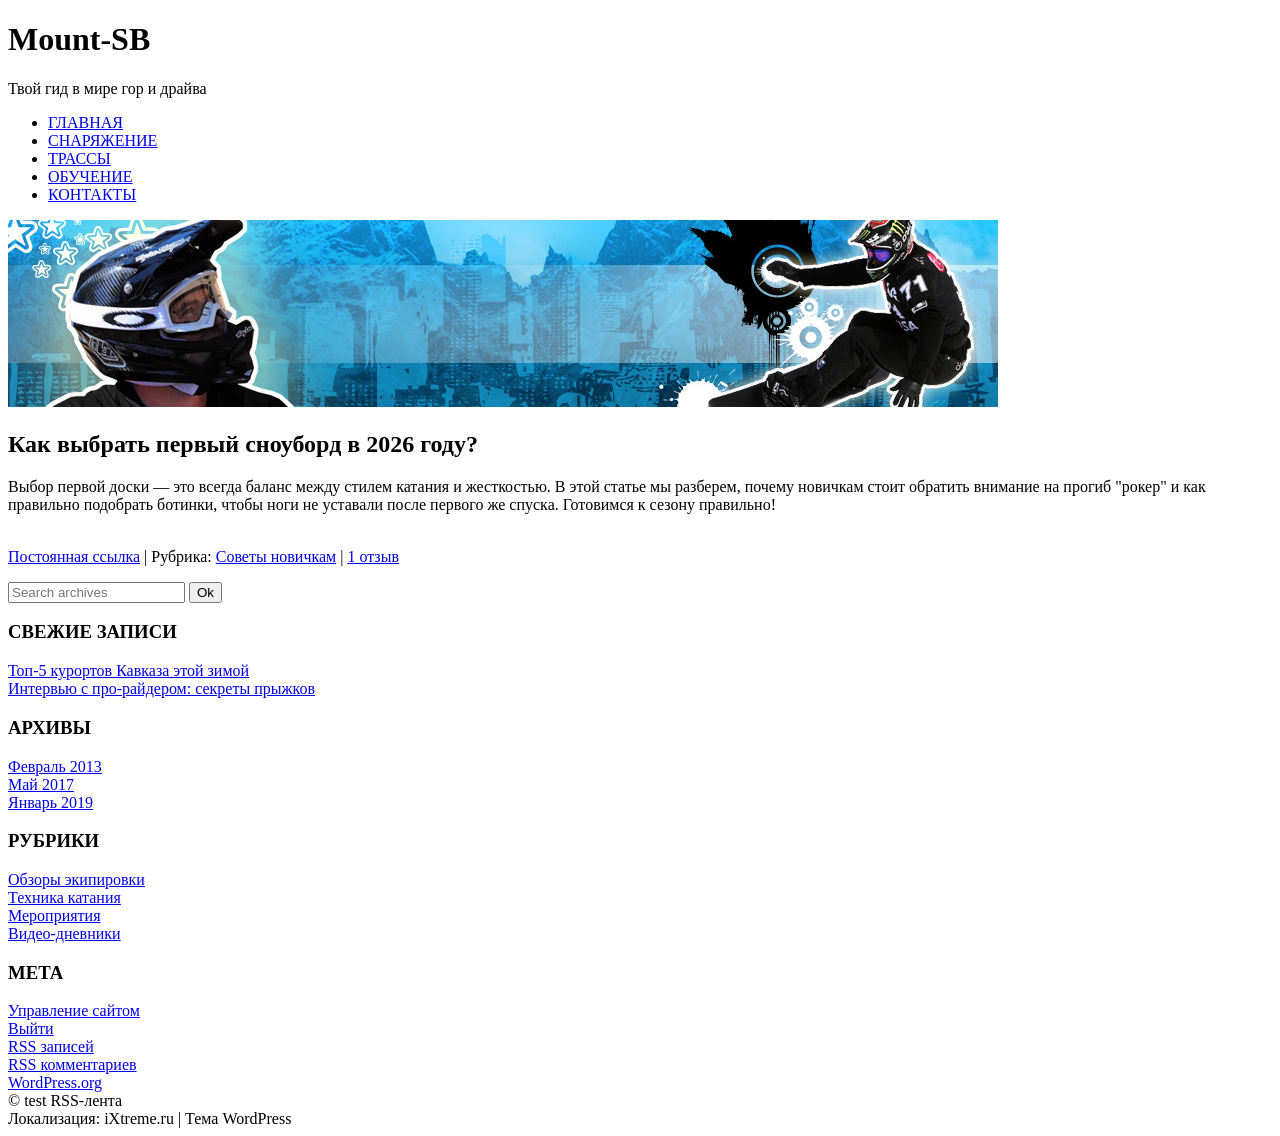
==== index.html @ 9e207d59 "Add files via upload" ====
<!-- index.html -->
<!DOCTYPE html>
<html lang="ru">
<head>
    <meta charset="UTF-8">
    <meta name="keywords" content="лабораторная работа, html5, css3, верстка сайта, резиновый дизайн">
    <meta name="author" content="ТВОЕ ФИО">
    <meta name="viewport" content="width=device-width, initial-scale=1.0">
    <meta name="description" content="Лабораторная работа №7">
    
    <title>Mount-SB</title>

    <!-- CSS -->
    <link rel="stylesheet" href="css/layout.css">
    <link rel="stylesheet" href="css/text.css">
    <link rel="stylesheet" href="css/text.css">
    <link rel="stylesheet" href="css/menu.css">
</head>

<body>

<div class="top-line"></div>

<div class="wrapper">

    <header class="header">
        <div class="logo-block">
            <h1>Mount-SB</h1>
            <p>Твой гид в мире гор и драйва</p>
        </div>

        <nav class="menu">
            <ul>
                <li><a href="#">ГЛАВНАЯ</a></li>
                <li><a href="#">СНАРЯЖЕНИЕ</a></li>
                <li><a href="#">ТРАССЫ</a></li>
                <li><a href="#">ОБУЧЕНИЕ</a></li>
                <li><a href="#">КОНТАКТЫ</a></li>
            </ul>
        </nav>
    </header>

    <div class="banner">
        <img src="img/../header.jpg" alt="Баннер сайта">
    </div>

    <main class="layout">

        <article class="content">

            <h2>Как выбрать первый сноуборд в 2026 году?</h2>

            <p>
                Выбор первой доски — это всегда баланс между стилем катания и жесткостью. В этой статье мы разберем, почему новичкам стоит обратить внимание на прогиб "рокер" и как правильно подобрать ботинки, чтобы ноги не уставали после первого же спуска. Готовимся к сезону правильно!<br>
                <br>
            </p>

            <p class="info">
                <a href="#">Постоянная ссылка</a> |
                Рубрика: <a href="#">Советы новичкам</a> |
                <a href="#">1 отзыв</a>
            </p>
            

        </article>

        <aside class="sidebar">

            <form class="search-form">
                <input type="text" placeholder="Search archives">
                <button type="submit">Ok</button>
            </form>

            <section>
                <h3>СВЕЖИЕ ЗАПИСИ</h3>
                
                    <a href="#">Топ-5 курортов Кавказа этой зимой</a><br>          
                    <a href="#">Интервью с про-райдером: секреты прыжков</a><br>
                   
                
            </section>

            <section>
                <h3>АРХИВЫ</h3>
                
                    <a href="#">Февраль 2013</a><br>
                    <a href="#">Май 2017</a><br>
                    <a href="#">Январь 2019</a><br>
                
            </section>

            <section>
                <h3>РУБРИКИ</h3>
             <a href="./index1.html">Обзоры экипировки</a><br>
             <a href="#">Техника катания</a><br>
             <a href="#">Мероприятия</a><br>
             <a href="#">Видео-дневники</a><br>
        
            </section>

            <section>
                <h3>МЕТА</h3>
               
                    <a href="#">Управление сайтом</a><br>
                    <a href="#">Выйти</a><br>
                    <a href="#">RSS записей</a><br>
                    <a href="#">RSS комментариев</a><br>
                    <a href="#">WordPress.org</a><br>
                
            </section>
           
        </aside>

    </main>

</div>

<footer class="footer">
    <div class="footer-left">
        © test RSS-лента
    </div>

    <div class="footer-right">
        Локализация: iXtreme.ru | Тема WordPress
    </div>
</footer>

</body>
</html>
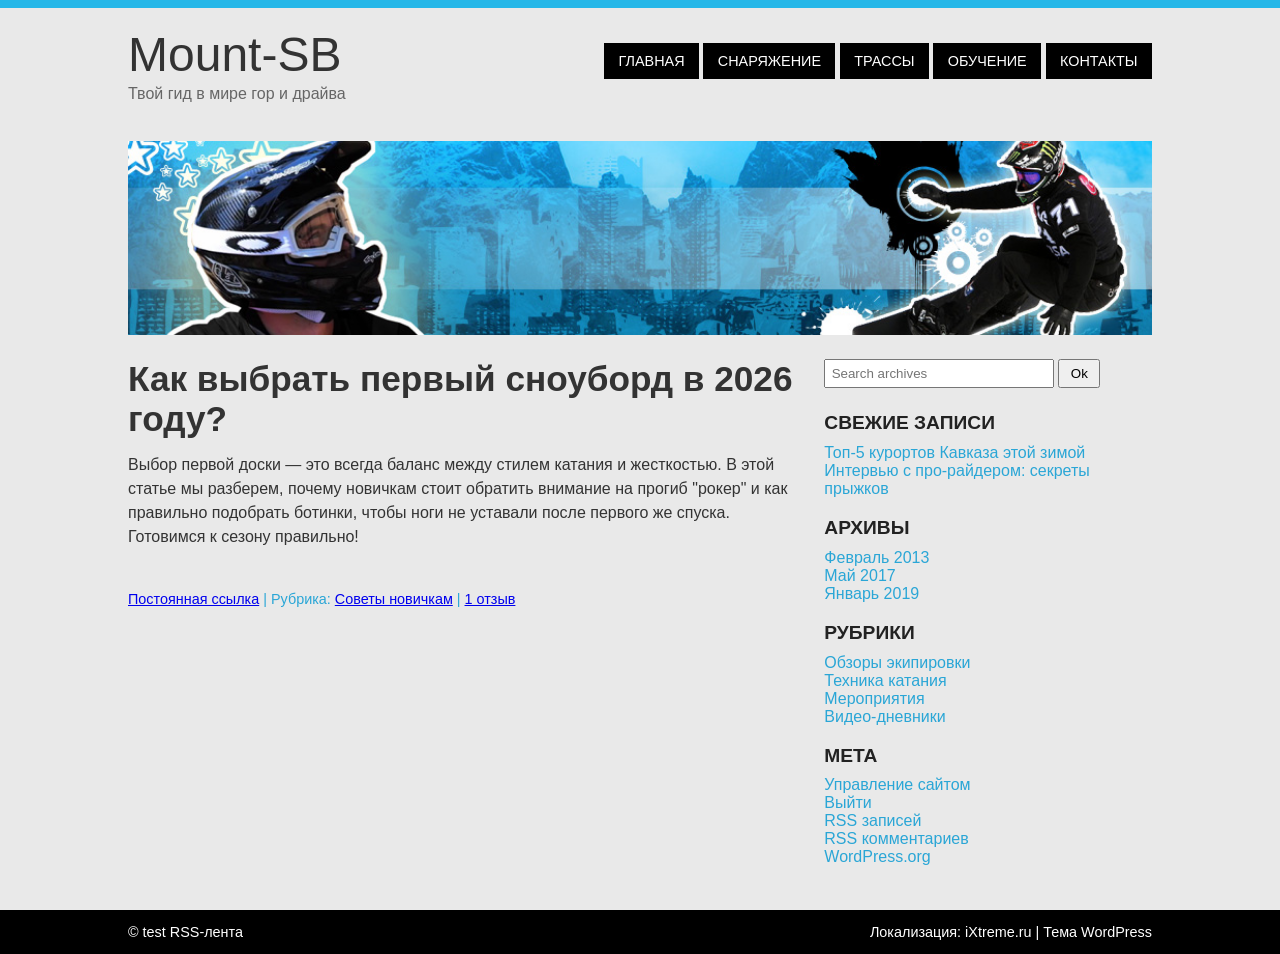
==== commit e6663344: "Add files via upload" ====
--- a/index.html
+++ b/index.html
@@ -11,10 +11,10 @@
     <title>Mount-SB</title>
 
     <!-- CSS -->
-    <link rel="stylesheet" href="css/layout.css">
-    <link rel="stylesheet" href="css/text.css">
-    <link rel="stylesheet" href="css/text.css">
-    <link rel="stylesheet" href="css/menu.css">
+    <link rel="stylesheet" href="layout.css">
+    <link rel="stylesheet" href="text.css">
+    <link rel="stylesheet" href="menu.css">
+    <link rel="stylesheet" href="menu.css">
 </head>
 
 <body>
@@ -41,7 +41,7 @@
     </header>
 
     <div class="banner">
-        <img src="img/../header.jpg" alt="Баннер сайта">
+        <img src="./img/header.jpg" alt="Баннер сайта">
     </div>
 
     <main class="layout">
--- a/layout.css
+++ b/layout.css
@@ -0,0 +1,132 @@
+/* css/layout.css */
+
+* {
+    margin: 0;
+    padding: 0;
+    box-sizing: border-box;
+}
+
+body {
+    background: #e9e9e9;
+    min-width: 50em;
+
+}
+
+.top-line {
+    width: 100%;
+    height: 0.5em;
+    background: #25b7e8;
+}
+
+.wrapper {
+    width: 80%;
+    min-width: 50em;
+    max-width: 75em;
+    margin: 0 auto;
+}
+
+.header {
+    overflow: hidden;
+    padding: 1.2em 0;
+}
+
+.logo-block {
+    float: left;
+}
+
+.menu {
+    float: right;
+    margin-top: 1em;
+}
+
+.banner img {
+    width: 100%;
+    display: block;
+}
+
+.layout {
+    overflow: hidden;
+    margin-top: 1.5em;
+}
+
+.content {
+    float: left;
+    width: 65%;
+}
+
+.sidebar {
+    margin-left: 68%;
+}
+
+.footer {
+    background: black;
+    color: white;
+    overflow: hidden;
+    padding: 1em 10%;
+    margin-top: 3em;
+}
+
+.footer-left {
+    float: left;
+}
+
+.footer-right {
+    float: right;
+}
+.sport-form-section {
+    margin-top: 3em;
+    padding: 2em;
+    background: white;
+    border: 0.1em solid #ccc;
+}
+
+.sport-form label {
+    display: block;
+    margin-bottom: 1.2em;
+}
+
+.sport-form input,
+.sport-form textarea,
+.sport-form select {
+    width: 100%;
+    padding: 0.7em;
+    margin-top: 0.4em;
+    border: 0.1em solid #bbb;
+}
+
+.sport-form textarea {
+    resize: vertical;
+}
+
+.form-group {
+    margin-bottom: 1.5em;
+}
+
+.form-group label {
+    display: block;
+    margin-top: 0.5em;
+}
+
+.form-group input[type="radio"],
+.form-group input[type="checkbox"] {
+    width: auto;
+    margin-right: 0.5em;
+}
+
+.sport-form input[type="range"] {
+    padding: 0;
+}
+
+.form-buttons input {
+    width: auto;
+    background: black;
+    color: white;
+    border: none;
+    cursor: pointer;
+    padding: 0.8em 1.5em;
+    margin-right: 1em;
+}
+
+.form-buttons input:hover {
+    background: #333;
+}
--- a/text.css
+++ b/text.css
@@ -0,0 +1,56 @@
+/* css/text.css */
+
+body {
+    font-family: Arial, sans-serif;
+    color: #333;
+    font-size: 1em;
+    font-family:helvetica;
+}
+
+h1 {
+    font-size: 3em;
+    font-weight: normal;
+    font-family:helvetica;
+}
+
+h2 {
+    font-size: 2.2em;
+    margin-bottom: 0.4em;
+    font-family:helvetica;
+}
+
+h3 {
+    font-size: 1.2em;
+    margin: 1em 0 0.5em;
+    color: #222;
+    font-family:helvetica;
+}
+p {
+    line-height: 1.5em;
+    margin-bottom: 1em;
+    font-family:helvetica;
+}
+
+.logo-block p {
+    color: #666;
+}
+
+.info {
+    color: #2aa6d6;
+    font-size: 0.9em;
+    font-family:helvetica;
+}
+
+.sidebar a {
+    color: #2aa6d6;
+    text-decoration: none;
+}
+
+.sidebar a:hover {
+    text-decoration: underline;
+}
+
+.footer {
+    font-size: 0.9em;
+    font-family:helvetica;
+}
--- a/menu.css
+++ b/menu.css
@@ -0,0 +1,40 @@
+/* css/menu.css */
+
+.menu ul,
+.sidebar ul {
+    list-style: none;
+}
+
+.menu li {
+    display: inline-block;
+}
+
+.menu a {
+    display: block;
+    padding: 0.7em 1em;
+    background: black;
+    color: white;
+    text-decoration: none;
+    font-size: 0.9em;
+}
+
+.menu a:hover {
+    background: #333;
+}
+
+.sidebar li {
+    margin-bottom: 0.5em;
+}
+
+.search-form {
+    margin-bottom: 1.5em;
+}
+
+.search-form input {
+    padding: 0.4em;
+    width: 70%;
+}
+
+.search-form button {
+    padding: 0.4em 0.8em;
+}
--- a/menu.css
+++ b/menu.css
@@ -0,0 +1,40 @@
+/* css/menu.css */
+
+.menu ul,
+.sidebar ul {
+    list-style: none;
+}
+
+.menu li {
+    display: inline-block;
+}
+
+.menu a {
+    display: block;
+    padding: 0.7em 1em;
+    background: black;
+    color: white;
+    text-decoration: none;
+    font-size: 0.9em;
+}
+
+.menu a:hover {
+    background: #333;
+}
+
+.sidebar li {
+    margin-bottom: 0.5em;
+}
+
+.search-form {
+    margin-bottom: 1.5em;
+}
+
+.search-form input {
+    padding: 0.4em;
+    width: 70%;
+}
+
+.search-form button {
+    padding: 0.4em 0.8em;
+}
